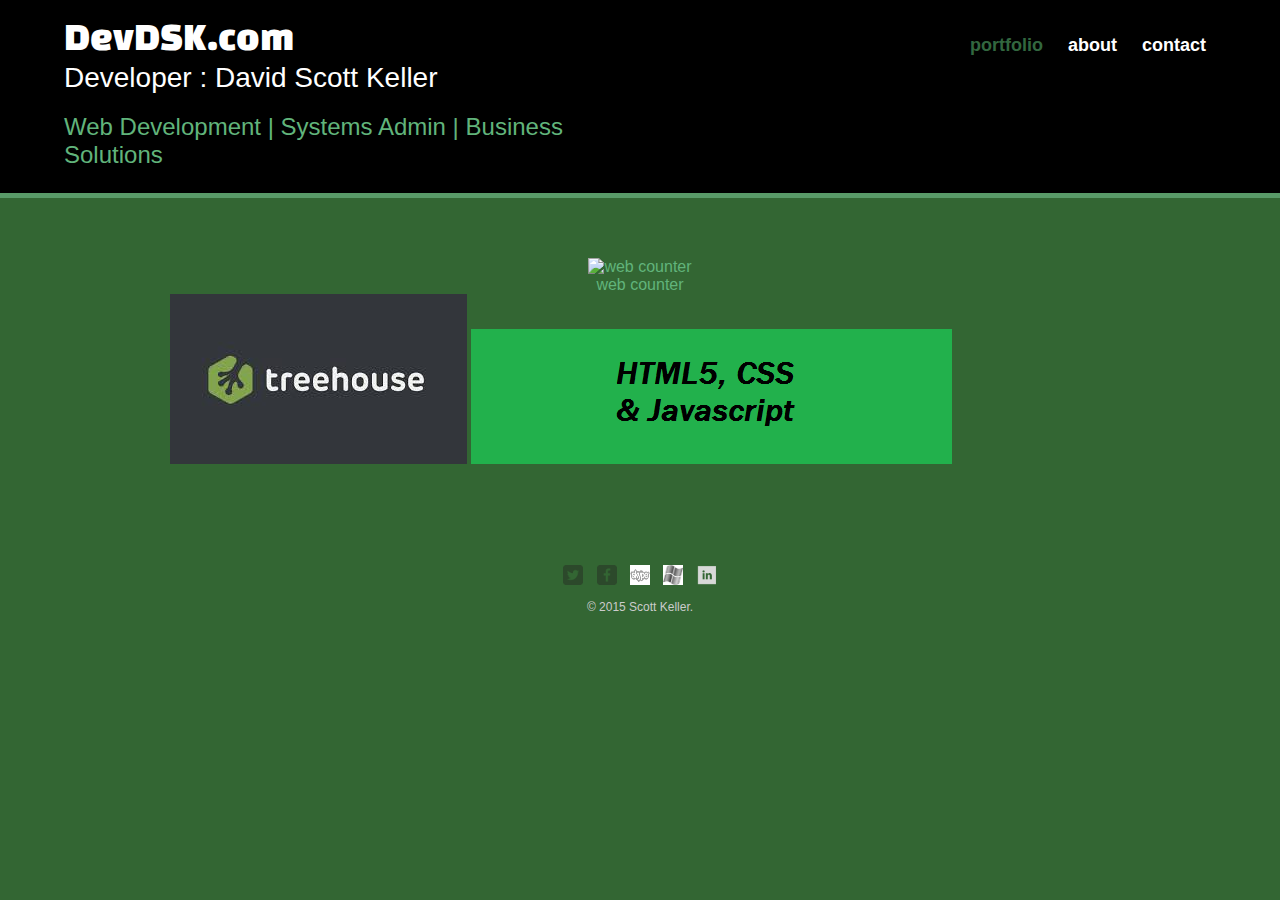
==== index.html @ 3cf6793b "intitial commit" ====
<!DOCTYPE html>
<html>
  <head>
    <meta charset="utf-8">
    <title>Scott Keller | Developer</title>
    <link rel="stylesheet" href="css/normalize.css">
    <link href='https://fonts.googleapis.com/css?family=Changa+One|Open+Sans:400,400italic,700,700italic,800' rel='stylesheet' type='text/css'>
    <link rel="stylesheet" href="css/main.css">
    <link rel="stylesheet" href="css/responsive.css">
    <meta name="viewport" content="width=device-width, initial-scale=1.0">
  </head>
  <body>
    <header>
      <a href="index.html" id="logo">
     <h1>DevDSK.com</h1>
      <h2>Developer : David Scott Keller</h2>
       <h3><p>Web Development | Systems Admin | Business Solutions</p></h3>
        
      </a>
      <nav>
      <ul>
        <li><a href="index.html" class="selected">portfolio</a></li>
        <li><a href="about.html">about</a></li>
        <li><a href="contact.html">contact</a></li>
        </ul>
      </nav>
    </header>
   
          <div align="center"><a href="http://www.simplehitcounter.com" target="_blank"><img src="http://simplehitcounter.com/hit.php?uid=2010297&f=16711680&b=0" border="0" height="18" width="83" alt="web counter"></a><br><a href="http://www.simplehitcounter.com" target="_blank" style="text-decoration:none;">web counter</a></div>
           
    <div id="wrapper">
      <section>
          <a href=" https://teamtreehouse.com/davidkeller3">
         <img src=" img/treehouse.jpg" alt="teamtreehouse logo"></a>
            <a href="img/greenbanner.png">
             <img src="img/greenbanner.png" alt="">
           </a>
       <ul id="gallery">
         
         <li>
           
          
           
         </li>
         
        </ul>
        
      </section>
      
      <footer>
        <a href="http://twitter.com/scttkllr"><img src="img/twitter-wrap.png" alt="twitter logo"
         class="social-icon"></a>
        <a href="http://facebook.com/dskeller"><img src="img/facebook-wrap.png" alt="facebook logo"
         class="social-icon"></a>
        <a href="skype:dscottkeller?add"><img src="img/skypegrey.png" alt="skype logo"
         class="social-icon"></a>
        <a href="http://www.mycertprofile.com/Profile/4453419499"><img src="img/greyMSlogo.jpg" alt="Microsoft certified profesional logo"
         class="social-icon"></a>
        <a href=" https://www.linkedin.com/pub/scott-keller/4b/292/9b3"><img src="img/greylinkedin.png" alt="Linkedin logo"
         class="social-icon"></a>
        <p>&copy; 2015 Scott Keller.</p>
      </footer>
    </div>
  </body>
</html>
---- css/main.css ----
/*************
GENERAL
**************/

body {
font-family: "open sans" sans serif;
} 

a {
  text-decoration: none;
  }
#wrapper { 
  /.background-image:url(http://i1159.photobucket.com/albums/p629/dscottkeller/145153237833323_zpsszia8cyn.gif);
	background-repeat:no-repeat;
	background-size:auto;
  max-width: 940px;
  margin: 0 auto;
  padding: 0 5%;
  
  color: 476a34;
  }

img {
max-width: 100%;
}


h3 {
  margin: 0 0 1em 0;
}


/*************
HEADING
**************/
#logo {
text-align: center;
  margin: 0;
}
h1 {
  font-family: 'changa one', sans-serif;
  margin: 15px 0;
  font-size: 1.75em; 
  font-weight: normal;
  line-height: 0.8em;
}
h2 {
  font-size: 1.75em;
  margin: -5px 0 0;
  font-weight: normal;
}

h3 {
  font-size: 1.5em;
  margin: -5px 0 0;
  font-weight: normal;
}

/*************
NAVIGATION
**************/
nav {
text-align: center;
padding: 10px 0;
margin: 20px 0 0;
}

nav ul {
  list-style: none;
  margin: 0;
  padding: 0;
}
  
nav li {
  display: inline-block;
}

nav a {
  font-weight: 800;
  padding: 15px 10px;
}

/*************
 HEADER
**************/

header {
  float: left;
  margin: 0 0 30px 0;
  padding: 5px 0 0 0;
  width: 100%;
}

/*************
FOOTER
**************/
footer {
  font-size: 0.75em;
  text-align: center;
  clear: both;
  padding-top: 50px;
  color: #ccc;
}

.social-icon {
  width: 20px;
  height: 20px;
  margin: 0 5px;
}

/*************
PAGE-PORTFOLIO
**************/ 

#gallery {
margin: 0;
padding: 0;
list-style: none;
}

#gallery li {
  float: left;
  width: 45%;
  margin: 2.5%;
  background-color: #f5f5f5;
  color: #bdc3c7;
}

#gallery li a p {
margin: 0;
  padding: 5%;
  font-size: 0.75em;
  color: #bdc3c7;
}

/*************
ABOUT
**************/

.profile-photo {
  display: block;
  max-width: 150px;
  margin: 0 auto 30px;
  border-radius: 100%;
}

/*************
PAGE: CONTACT
**************/

.contact-info {
  list-style: none;
  padding: 0;
  margin: 0;
  font-size: 0.9em;
}

.contact-info a {
  display: block;
  min-height: 20px;
  background-repeat: no-repeat;
  background-size: 20px 20px;
  padding: 0 0 0 30px;
  margin: 0 0 10px;
}

.contact-info li.phone a {
  background-image: url('../img/phone.png');
}

.contact-info li.mail a {
  background-image: url('../img/mail.png');
}
.contact-info li.twitter a {
  background-image: url('../img/twitter.png');
}
/*************
COLORS
**************/
/* site body */
body  {
  background-color: #336633;
  //background-image:url(http://i1159.photobucket.com/albums/p629/dscottkeller/74870318-89ed-40d5-a541-341e37e0e066_zpsomp7zpoh.png);
  color: #000000;
  background-repeat:repeat;
	background-size:auto;
 }
a{
color: #61b47b;
  
}
/*************
HEADER
**************/
/* green header */
header {
background: #000000;
border-color: #599a68;
}
/* logo text */
h1,h2 {
color: #fff;
}
/* nav background on mobile devices */
nav {
  background: #599a68;
}
/* nav link */
nav a, nav a:visited {
color: #fff;
}
/* selected nav link */
nav a.selected, nav a:hover {
  color: #32673f;
}
---- css/responsive.css ----
@media screen and (min-width: 480px) {
 
  /*************
  TWO COLUMN LAYOUT
  **************/
  
  #primary {
    width: 50%;
    float: left;
  }

  #secondary {
    width: 40%;
    float: right;
  }
  

   
  /*************
  PAGE: PORTFOLIO
  **************/
  
  #gallery li {
    width: 28.3333%;
  }

  #gallery li:nth-child(4n) {
    clear: left;
  }

  /*************
  PAGE: ABOUT
  **************/

  .profile-photo {
    float: left;
    margin: 0 5% 80px 0;
  }
  
}

@media screen and (min-width: 660px) {
  
  /*************
  HEADER
  **************/
  
  nav {
    background: none;
    float: right;
    font-size: 1.125em;
    margin-right: 5%;
    text-align: right;
    width: 45%;
  }
  #logo {
    float: left;
    margin-left: 5%;
    text-align: left;
    width: 45%;
  }  
 
  h1 {
    font-size: 2.5em;
  } 
  h2 {
    font-size: 0.825em
    margin-bottom: 20px;
  }
  
  header {
    border-bottom: 5px solid #599a68;
    margin-bottom: 60px;
  }
  
}
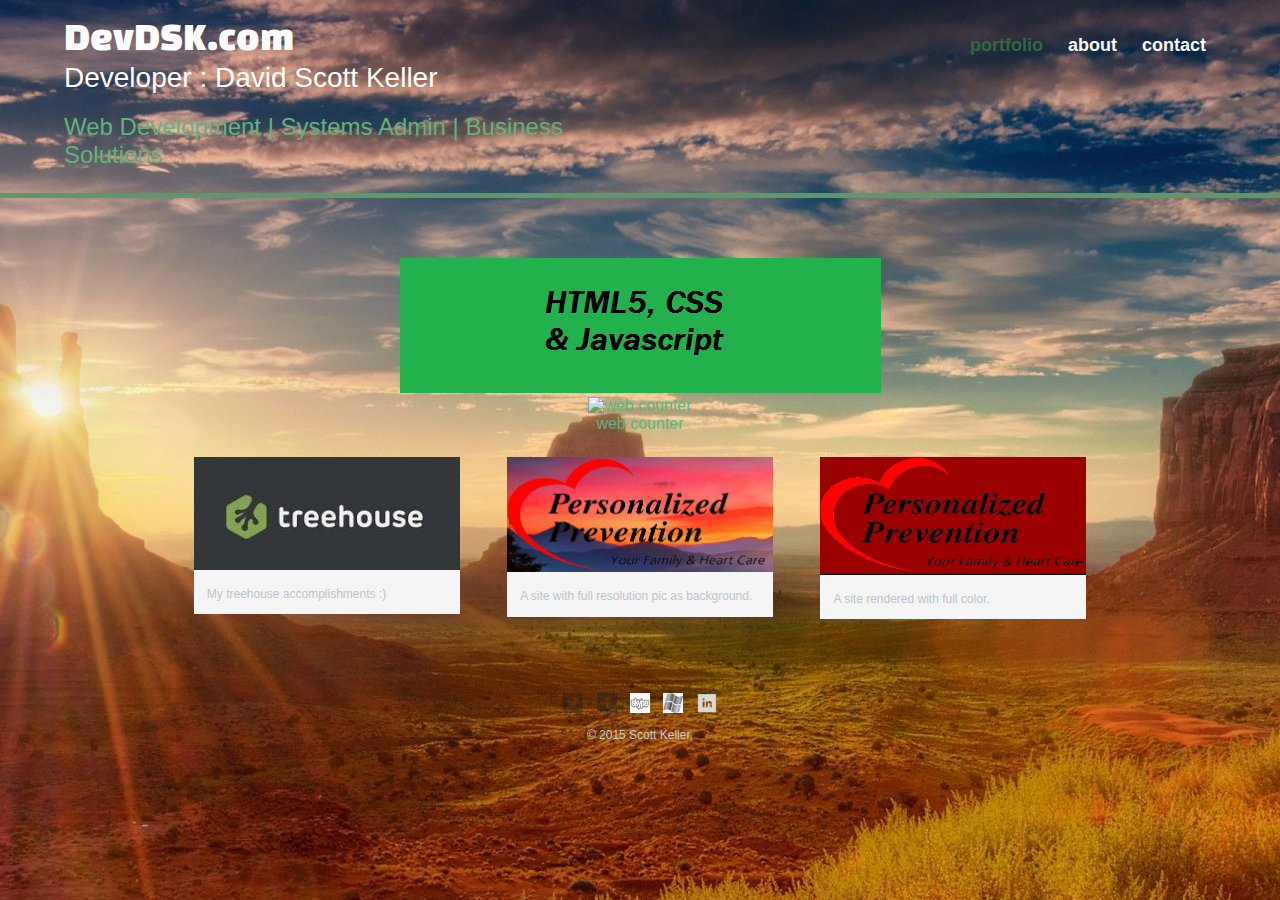
==== commit 1ae67475: "Updating portfolio links" ====
--- a/index.html
+++ b/index.html
@@ -15,7 +15,7 @@
      <h1>DevDSK.com</h1>
       <h2>Developer : David Scott Keller</h2>
        <h3><p>Web Development | Systems Admin | Business Solutions</p></h3>
-        
+
       </a>
       <nav>
       <ul>
@@ -25,28 +25,40 @@
         </ul>
       </nav>
     </header>
-   
-          <div align="center"><a href="http://www.simplehitcounter.com" target="_blank"><img src="http://simplehitcounter.com/hit.php?uid=2010297&f=16711680&b=0" border="0" height="18" width="83" alt="web counter"></a><br><a href="http://www.simplehitcounter.com" target="_blank" style="text-decoration:none;">web counter</a></div>
-           
+
+
     <div id="wrapper">
       <section>
-          <a href=" https://teamtreehouse.com/davidkeller3">
-         <img src=" img/treehouse.jpg" alt="teamtreehouse logo"></a>
-            <a href="img/greenbanner.png">
-             <img src="img/greenbanner.png" alt="">
-           </a>
+        <div align="center">
+        <a href="img/greenbanner.png">
+         <img src="img/greenbanner.png" alt="">
+       </a>
+     </div>
+       <div align="center"><a href="http://www.simplehitcounter.com"
+         target="_blank"><img src="http://simplehitcounter.com/hit.php?uid=2010297&f=16711680&b=0"
+         border="0" height="18" width="83" alt="web counter"></a><br><a href="http://www.simplehitcounter.com"
+         target="_blank" style="text-decoration:none;">web counter</a></div>
+
        <ul id="gallery">
-         
+
          <li>
-           
-          
-           
-         </li>
-         
+
+           <a href=" https://teamtreehouse.com/davidkeller3">
+          <img src=" img/treehouse.jpg" alt="teamtreehouse logo"><p>My treehouse accomplishments :) </p></a>
+        </li>
+          <li>
+            <a href=" http://devdsk.github.io/Personalized-Prevention/">
+            <img src=" img/new_logo.png" alt="new_logo"><p>A site with full resolution pic as background.</p></a>
+           </li>
+           <li>
+             <a href=" http://devdsk.github.io/Personalized_Prevention/">
+             <img src=" img/red_logo.png" alt="red_logo"><p>A site rendered with full color.</p></a>
+            </li>
+
         </ul>
-        
+
       </section>
-      
+
       <footer>
         <a href="http://twitter.com/scttkllr"><img src="img/twitter-wrap.png" alt="twitter logo"
          class="social-icon"></a>
--- a/css/main.css
+++ b/css/main.css
@@ -1,23 +1,29 @@
 /*************
 GENERAL
 **************/
-
+html, body {
+  background: url(../img/zona.jpg) no-repeat center center fixed;
+  -webkit-background-size: cover;
+  -moz-background-size: cover;
+  -o-background-size: cover;
+  background-size: cover;
+  height:100%;
+}
 body {
 font-family: "open sans" sans serif;
-} 
+}
 
 a {
   text-decoration: none;
   }
-#wrapper { 
-  /.background-image:url(http://i1159.photobucket.com/albums/p629/dscottkeller/145153237833323_zpsszia8cyn.gif);
+#wrapper {
+  /.background-image:url(../img/turtle.gif);
 	background-repeat:no-repeat;
-	background-size:auto;
+	background-size: contain;
   max-width: 940px;
   margin: 0 auto;
   padding: 0 5%;
-  
-  color: 476a34;
+  color: 000000;
   }
 
 img {
@@ -40,7 +46,7 @@
 h1 {
   font-family: 'changa one', sans-serif;
   margin: 15px 0;
-  font-size: 1.75em; 
+  font-size: 1.75em;
   font-weight: normal;
   line-height: 0.8em;
 }
@@ -70,7 +76,7 @@
   margin: 0;
   padding: 0;
 }
-  
+
 nav li {
   display: inline-block;
 }
@@ -110,7 +116,7 @@
 
 /*************
 PAGE-PORTFOLIO
-**************/ 
+**************/
 
 #gallery {
 margin: 0;
@@ -186,15 +192,16 @@
 	background-size:auto;
  }
 a{
+
 color: #61b47b;
-  
+
 }
 /*************
 HEADER
 **************/
 /* green header */
 header {
-background: #000000;
+/.background: #000000;
 border-color: #599a68;
 }
 /* logo text */
@@ -213,5 +220,3 @@
 nav a.selected, nav a:hover {
   color: #32673f;
 }
-
-
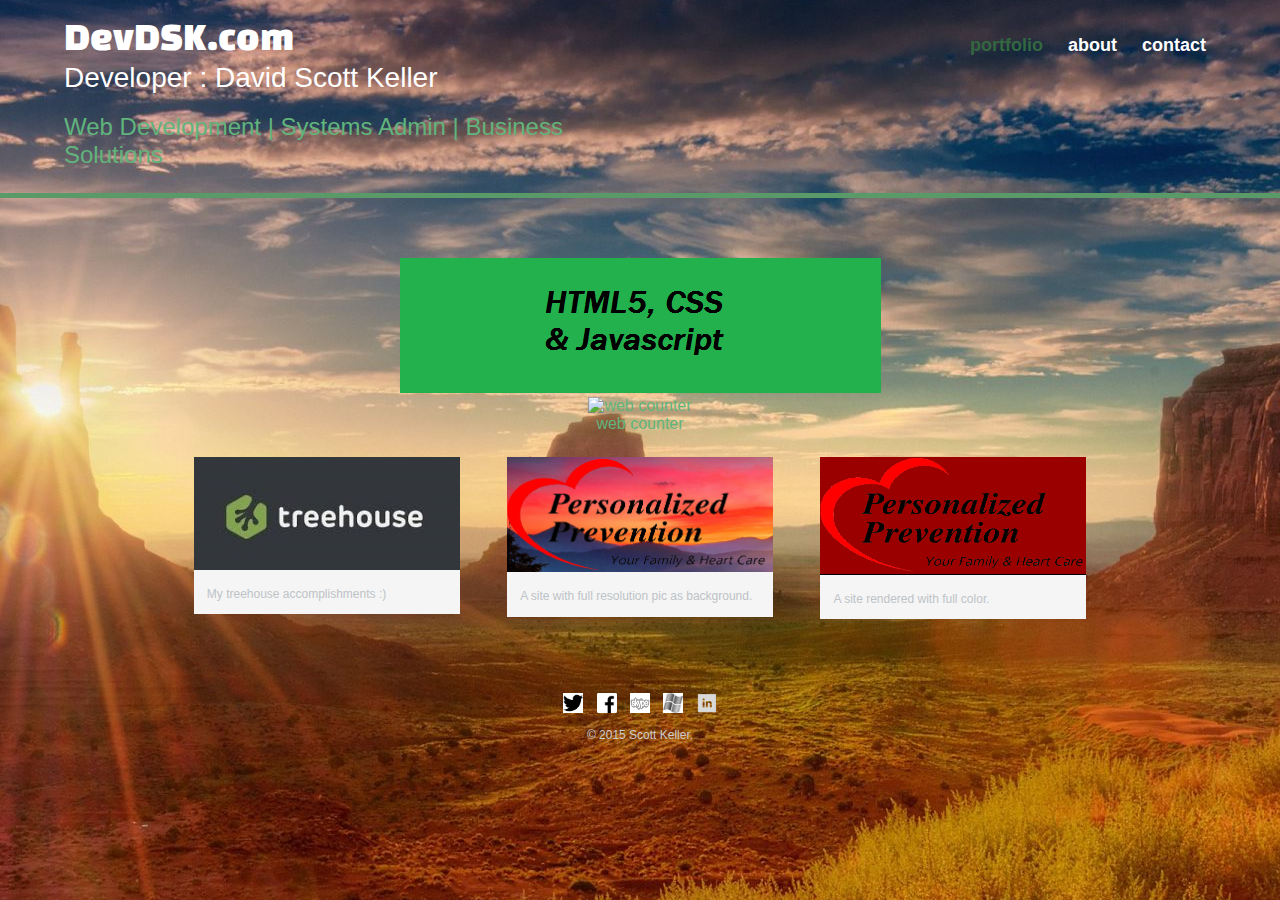
==== commit 0db53d0f: "altered social media icons for better visibility" ====
--- a/index.html
+++ b/index.html
@@ -17,6 +17,8 @@
        <h3><p>Web Development | Systems Admin | Business Solutions</p></h3>
 
       </a>
+
+
       <nav>
       <ul>
         <li><a href="index.html" class="selected">portfolio</a></li>
@@ -24,6 +26,7 @@
         <li><a href="contact.html">contact</a></li>
         </ul>
       </nav>
+
     </header>
 
 
@@ -60,9 +63,9 @@
       </section>
 
       <footer>
-        <a href="http://twitter.com/scttkllr"><img src="img/twitter-wrap.png" alt="twitter logo"
+        <a href="http://twitter.com/scttkllr"><img src="img/twitblack.jpg" alt="twitter logo"
          class="social-icon"></a>
-        <a href="http://facebook.com/dskeller"><img src="img/facebook-wrap.png" alt="facebook logo"
+        <a href="http://facebook.com/dskeller"><img src="img/fbwhite.png" alt="facebook logo"
          class="social-icon"></a>
         <a href="skype:dscottkeller?add"><img src="img/skypegrey.png" alt="skype logo"
          class="social-icon"></a>
--- a/css/main.css
+++ b/css/main.css
@@ -18,7 +18,7 @@
   }
 #wrapper {
   /.background-image:url(../img/turtle.gif);
-	background-repeat:no-repeat;
+	background-repeat: no-repeat;
 	background-size: contain;
   max-width: 940px;
   margin: 0 auto;
